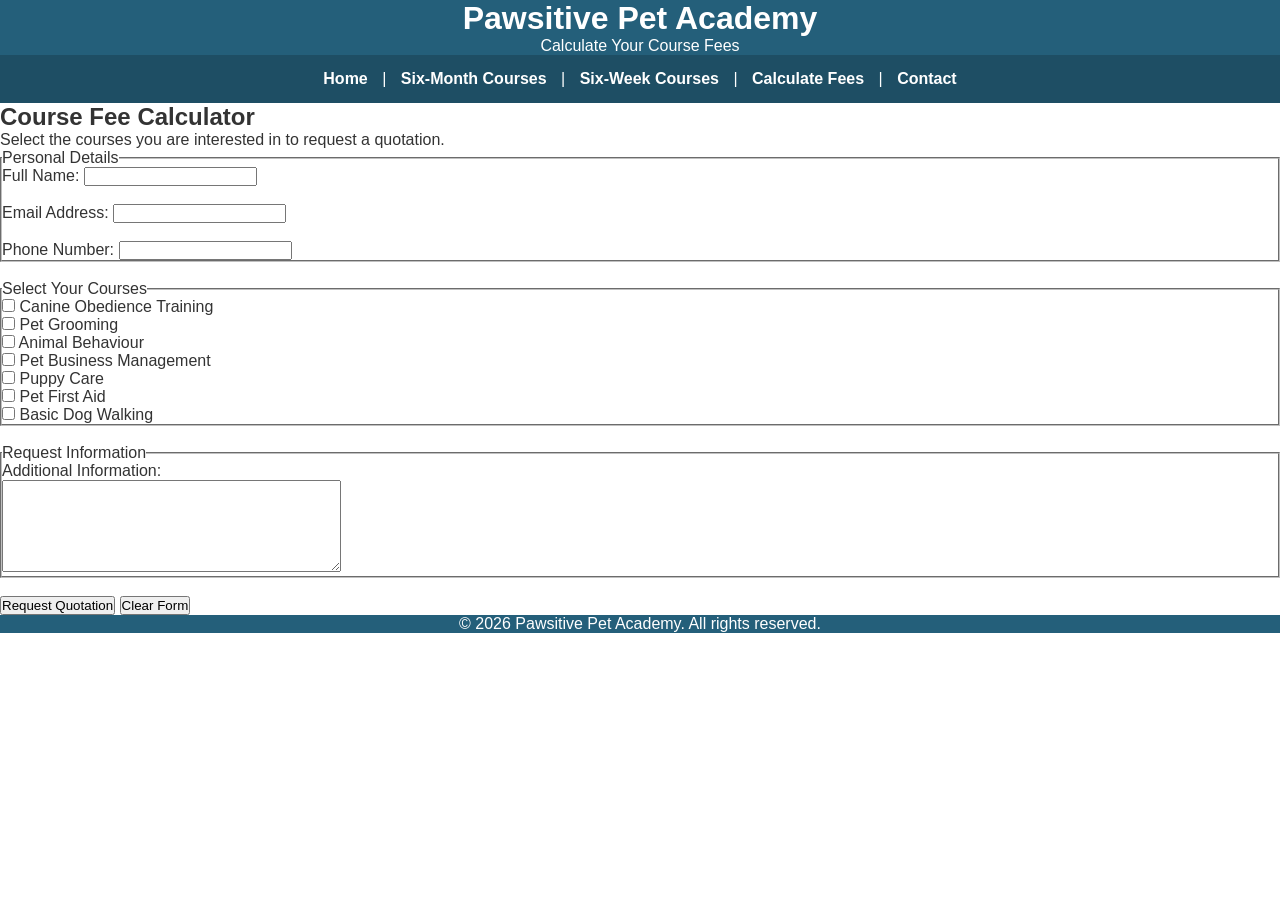
==== Website/calculate-fees.html @ 3cf0caa9 "Completed Css added images I have completed the css page and linked to every other pages and add ima" ====
<!DOCTYPE html>
<html lang="en">
<head>
    <meta charset="UTF-8">
    <meta name="viewport" content="width=device-width, initial-scale=1.0">
    <meta name="description" content="Calculate your Pawsitive Pet Academy course fees.">
    <title>Pawsitive Pet Academy | Calculate Fees</title>

    <link rel="stylesheet" href="css/styles.css">
</head>

<body>

    <header>
        <h1>Pawsitive Pet Academy</h1>
        <p>Calculate Your Course Fees</p>

        <nav>
            <a href="index.html">Home</a> |
            <a href="six-month-courses.html">Six-Month Courses</a> |
            <a href="six-week-courses.html">Six-Week Courses</a> |
            <a href="calculate-fees.html">Calculate Fees</a> |
            <a href="contact.html">Contact</a>
        </nav>
    </header>

    <main>

        <h2>Course Fee Calculator</h2>

        <p>
            Select the courses you are interested in to request a quotation.
        </p>

        <form action="#" method="post">

            <fieldset>
                <legend>Personal Details</legend>

                <label for="full-name">Full Name:</label>
                <input type="text" id="full-name" name="full-name" required>
                <br><br>

                <label for="email">Email Address:</label>
                <input type="email" id="email" name="email" required>
                <br><br>

                <label for="phone">Phone Number:</label>
                <input type="tel" id="phone" name="phone">
            </fieldset>

            <br>

            <fieldset>
                <legend>Select Your Courses</legend>

                <input type="checkbox" id="obedience" name="course" value="canine-obedience">
                <label for="obedience">Canine Obedience Training</label>
                <br>

                <input type="checkbox" id="grooming" name="course" value="pet-grooming">
                <label for="grooming">Pet Grooming</label>
                <br>

                <input type="checkbox" id="behaviour" name="course" value="animal-behaviour">
                <label for="behaviour">Animal Behaviour</label>
                <br>

                <input type="checkbox" id="business" name="course" value="pet-business">
                <label for="business">Pet Business Management</label>
                <br>

                <input type="checkbox" id="puppy" name="course" value="puppy-care">
                <label for="puppy">Puppy Care</label>
                <br>

                <input type="checkbox" id="first-aid" name="course" value="pet-first-aid">
                <label for="first-aid">Pet First Aid</label>
                <br>

                <input type="checkbox" id="dog-walking" name="course" value="dog-walking">
                <label for="dog-walking">Basic Dog Walking</label>

            </fieldset>

            <br>

            <fieldset>
                <legend>Request Information</legend>

                <label for="message">Additional Information:</label>
                <br>

                <textarea id="message" name="message" rows="6" cols="40"></textarea>
            </fieldset>

            <br>

            <button type="submit">Request Quotation</button>
            <button type="reset">Clear Form</button>

        </form>

    </main>

    <footer>
        <p>&copy; 2026 Pawsitive Pet Academy. All rights reserved.</p>
    </footer>

</body>
</html>
---- Website/css/styles.css ----
/* Pawsitive Pet Academy
   Main Stylesheet*/


/* Element selector and CSS reset */

* {
    margin: 0;
    padding: 0;
    box-sizing: border-box;
}

body {
    font-family: Arial, sans-serif;
    background-color: #ffffff;
    color: #333333;
}


/* Header */

header, footer {
    background-color: #245f7a;
    color: white;
    text-align: center;
}

.logo-area {
    padding: 20px;
}

.logo {
    width: 150px;
}

.logo-area p {
    color: #6abf69;
    font-weight: bold;
}


/* Navigation */

nav {
    background-color: #1e4e64;
    padding: 15px;
}

nav a {
    color: white;
    text-decoration: none;
    font-weight: bold;
    margin: 0 10px;
}

nav a:hover {
    color: #f4a261;
}


/* Hero section */

.hero {
    background-image:
        linear-gradient(
            rgba(20, 63, 80, 0.7),
            rgba(20, 63, 80, 0.7)
        );

    background-size: cover;
    background-position: center;

    padding: 80px 10%;

    display: grid;
    grid-template-columns: 1fr 1fr;
    gap: 40px;

    color: white;
}

.hero h2 {
    font-size: 45px;
    margin-bottom: 20px;
}

.hero h2 span {
    color: #6abf69;
}

.hero p {
    margin-bottom: 20px;
}


/* Buttons */

.btn {
    display: inline-block;
    padding: 12px 20px;
    margin: 5px;
    text-decoration: none;
    border-radius: 5px;
    font-weight: bold;
}

.btn-primary {
    background-color: #e76f51;
    color: white;
}

.btn-secondary {
    background-color: white;
    color: #245f7a;
}

.btn:hover {
    opacity: 0.8;
}


/* Hero image */

.hero-image {
    width: 100%;
    height: 320px;
    object-fit: cover;
    border-radius: 10px;
}


/* General sections */

section {
    padding: 60px 8%;
}

section h2 {
    color: #245f7a;
    margin-bottom: 15px;
}

.section-label {
    color: #e76f51;
    font-weight: bold;
}


/* Welcome section */

.welcome-section {
    display: grid;
    grid-template-columns: 1fr 1fr;
    gap: 40px;
    align-items: center;
}

.welcome-image img {
    width: 100%;
    border-radius: 10px;
}


/* Course section */

.courses-section {
    background-color: #f4f9fa;
}

.section-heading {
    text-align: center;
    margin-bottom: 30px;
}

.course-grid {
    display: grid;
    grid-template-columns: repeat(4, 1fr);
    gap: 20px;
}

.course-card {
    background-color: white;
    border-radius: 8px;
    overflow: hidden;
    box-shadow: 0 3px 10px #cccccc;
}

.course-card img {
    width: 100%;
    height: 180px;
    object-fit: cover;
}

.course-content {
    padding: 15px;
}

.course-content h3 {
    color: #245f7a;
}

.course-content a {
    color: #e76f51;
    text-decoration: none;
    font-weight: bold;
}

.course-content a:hover {
    color: #245f7a;
}


/* Why choose us */

.features-grid {
    display: grid;
    grid-template-columns: repeat(3, 1fr);
    gap: 20px;
}

.feature {
    text-align: center;
    padding: 20px;
}

.feature-icon {
    font-size: 30px;
    margin-bottom: 10px;
}

.feature h3 {
    color: #245f7a;
}


/* Call to action */

.cta-section {
    background-color: #245f7a;
    color: white;

    display: flex;
    justify-content: space-between;
    align-items: center;
}

.cta-section h2 {
    color: white;
}


/* Footer */

.footer-content {
    display: grid;
    grid-template-columns: 2fr 1fr 1fr;
    gap: 30px;
    padding: 40px 8%;
}

footer a {
    color: white;
    text-decoration: none;
}

footer a:hover {
    color: #f4a261;
}

.footer-bottom {
    border-top: 1px solid #ffffff;
    padding: 15px;
}
/* Course Images */
.course-images {
    width: 100%;
    object-fit: cover;
    border-radius: 8px;
}
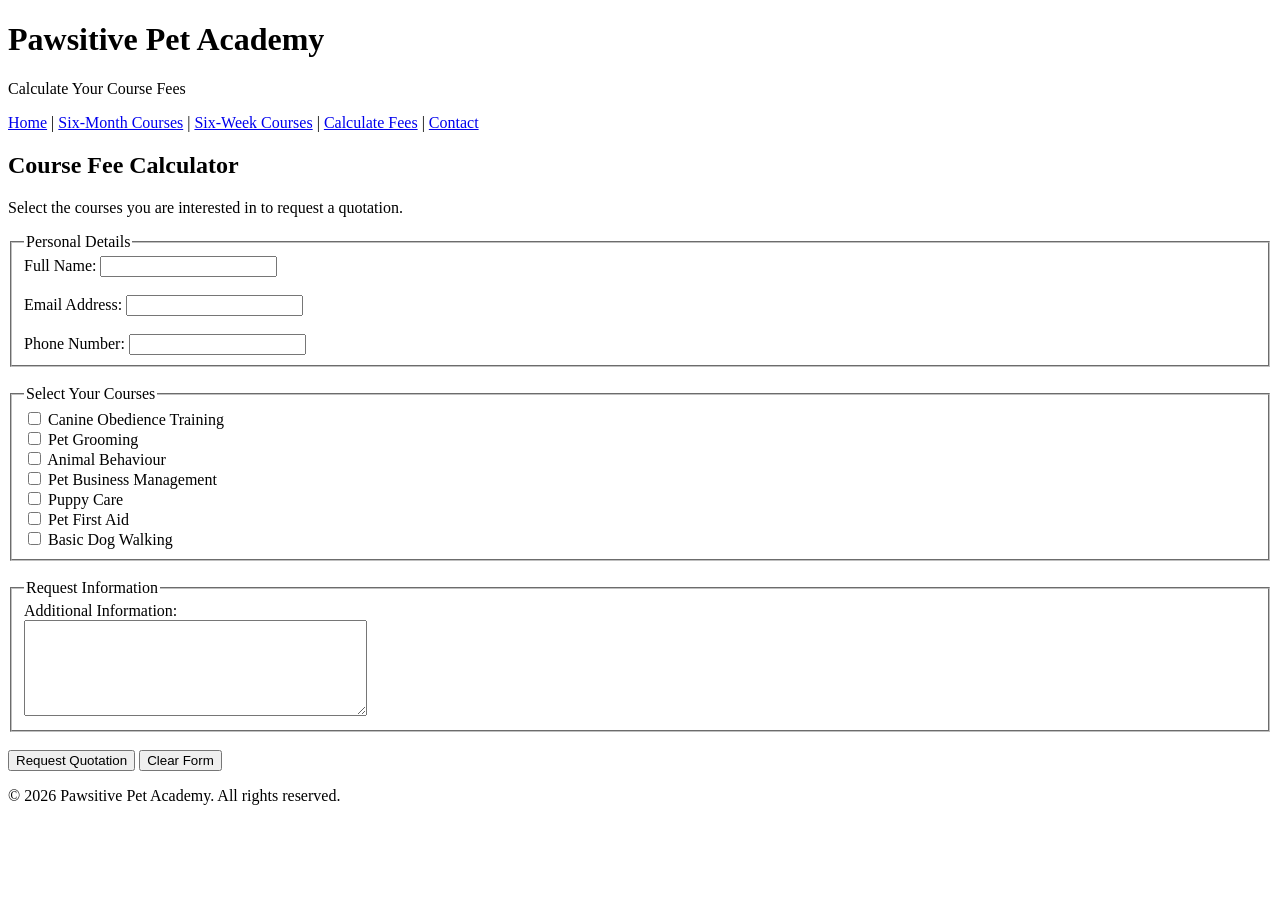
==== commit d9b8f4fa: "Remover the css The reason i remove the css is because i was only required to do html and not the cs" ====
--- a/Website/calculate-fees.html
+++ b/Website/calculate-fees.html
@@ -6,7 +6,7 @@
     <meta name="description" content="Calculate your Pawsitive Pet Academy course fees.">
     <title>Pawsitive Pet Academy | Calculate Fees</title>
 
-    <link rel="stylesheet" href="css/styles.css">
+ 
 </head>
 
 <body>
